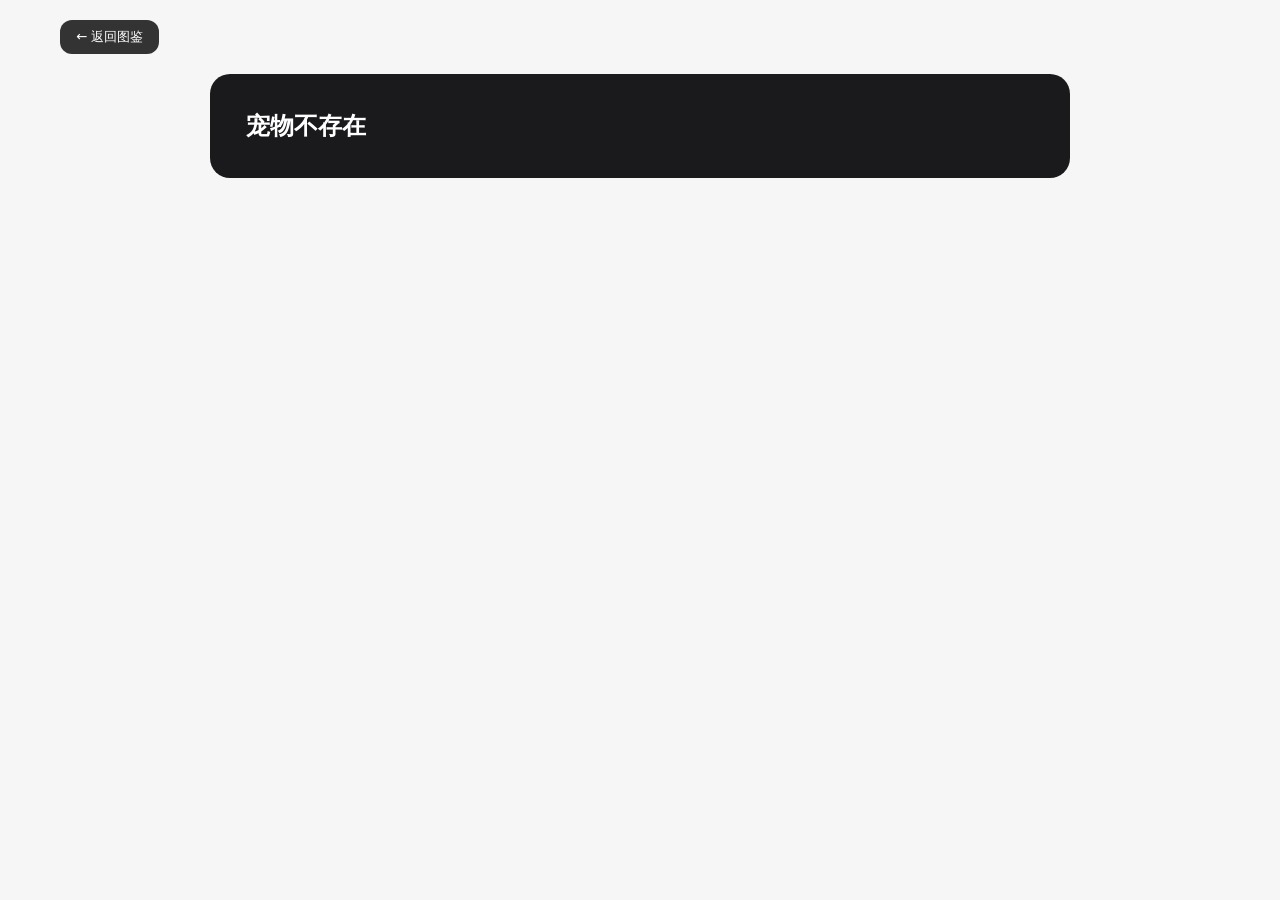
==== detail.html @ 37b970ab "全新html，js，css" ====
<!DOCTYPE html>
<meta charset="UTF-8">
<meta name="viewport" content="width=device-width,initial-scale=1.0">
<title>宠物详情</title>
<link rel="stylesheet" href="style.css">

<script src="data/config.js"></script>
<script src="data/pets1.js"></script>
<script src="data/pets2.js"></script>

<div class="page-container">
  <button class="back-btn" onclick="history.back()">← 返回图鉴</button>
  <div id="detailArea" class="detail-card"></div>
</div>

<script>
const petList = [...petList1, ...petList2];
const params = new URLSearchParams(location.search);
const id = parseInt(params.get("id"));
const pet = petList.find(p => p.id === id);

if (pet) {
  const elems = Array.isArray(pet.element) ? pet.element : [pet.element];
  const bg = elems.length === 1 ? elementColors[elems[0]] : `linear-gradient(135deg, ${elementColors[elems[0]]}, ${elementColors[elems[1]]})`;

  document.getElementById("detailArea").innerHTML = `
    <div class="pet-layout">
      <div class="left-section">
        <div class="avatar-box" style="background:${bg}">
          <img class="avatar" src="${pet.avatar}" alt="${pet.name}">
        </div>
        <div class="name-row">
          <h2 class="pet-name">${pet.name}</h2>
          ${elems.map(e => `
            <span class="element" style="background:${elementColors[e]}">
            <img src="public/icons/${e}.png" class="element-icon">${e}
            </span>
            `).join('')}
        </div>
        <div class="trait-box">
          <div class="trait-text">
            <div class="trait-name">${pet.trait?.name || '无特性'}</div>
            <div class="trait-desc">${pet.trait?.desc || ''}</div>
          </div>
        </div>
      </div>

      <div class="right-section">
        <h3>种族值</h3>
        <div class="stat-grid">
          <div class="stat">血量 ${pet.hp}</div>
          <div class="stat">攻击 ${pet.atk}</div>
          <div class="stat">魔攻 ${pet.mat}</div>
          <div class="stat">防御 ${pet.def}</div>
          <div class="stat">魔抗 ${pet.mdf}</div>
          <div class="stat">速度 ${pet.spd}</div>
        </div>

        <div style="margin-top:24px">
          <h3>技能</h3>
          <div class="skill-list">
            ${(pet.skills || []).map(s => `
              <div class="skill-item">
                <div class="skill-info">
                  <div class="skill-name">${s.name}</div>
                  <div class="skill-desc">${s.desc}</div>
                </div>
              </div>
            `).join('')}
          </div>
        </div>
      </div>
    </div>
  `;
} else {
  document.getElementById("detailArea").innerHTML = "<h2>宠物不存在</h2>";
}
</script>
---- style.css ----
* {
    margin: 0;
    padding: 0;
    box-sizing: border-box;
    font-family: system-ui, sans-serif;
}

body {
    background: #f6f6f6;
}

.page-container {
    max-width: 1200px;
    margin: 0 auto;
    padding: 20px;
}

.small-card {
    width: 200px;
    padding: 16px;
    background: #fff;
    border-radius: 16px;
    box-shadow: 0 2px 8px rgba(0, 0, 0, .08);
    cursor: pointer;
    transition: .2s;
}

.small-card:hover {
    transform: translateY(-4px);
}

.avatar {
    width: 130px;
    height: 130px;
    border-radius: 14px;
    object-fit: cover;
    background: #fff;
    display: block;
}

.avatar-box {
    border-radius: 18px;
    padding: 5px;
    box-shadow: 0 3px 10px rgba(0, 0, 0, .15);
    width: fit-content;
    margin: 0 auto 12px;
}

.pet-grid {
    display: flex;
    flex-wrap: wrap;
    gap: 14px;
    justify-content: center;
}

.element {
    padding: 4px 9px;
    border-radius: 12px;
    color: #fff;
    font-size: 12px;
    font-weight: 500;
    display: inline-flex;
    align-items: center;
    gap: 4px;
}

.element-icon {
  width: 20px;
  height: 20px;
  object-fit: contain;
  vertical-align: middle;
}

.title-center {
    text-align: center;
    margin-bottom: 16px;
}

.filter-bar {
    display: flex;
    flex-wrap: wrap;
    gap: 8px;
    justify-content: center;
    margin-bottom: 24px;
}

.filter-btn {
    padding: 8px 16px;
    border-radius: 20px;
    border: none;
    background: #f1f1f1;
    cursor: pointer;
    display: inline-flex;
    align-items: center;
    justify-content: center;
}

.filter-icon {
  background: #fff;
  width: 20px;
  height: 20px;
  object-fit: contain;
  /* 关键：让图标自己也居中 */
  display: flex;
  align-items: center;
  justify-content: center;
}

.filter-btn:hover {
  filter: brightness(1.15);
  transform: scale(1.04);
}

.back-btn {
    padding: 8px 16px;
    border-radius: 12px;
    border: none;
    background: #333;
    color: #fff;
    cursor: pointer;
    margin-bottom: 20px;
}

.detail-card {
    background: #1a1a1d;
    color: #fff;
    padding: 36px;
    border-radius: 20px;
    max-width: 860px;
    margin: 0 auto;
}

.pet-layout {
    display: flex;
    gap: 40px;
    align-items: flex-start;
}

.small-card h3 {
  text-align: center;
  width: 100%;
  margin: 8px 0 4px;
}

.left-section {
    text-align: center;
    flex-shrink: 0;
}

.right-section {
    flex: 1;
}

.right-section h3 {
    font-size: 18px;
    margin-bottom: 12px;
    padding-bottom: 6px;
    border-bottom: 1px solid #444;
}

.stat-grid {
    display: grid;
    grid-template-columns: 1fr 1fr;
    gap: 10px;
}

.stat {
    background: #2a2a2e;
    padding: 10px;
    border-radius: 8px;
    text-align: center;
}

.skill-list {
    display: flex;
    flex-direction: column;
    gap: 10px;
    margin-top: 10px;
}

.skill-item {
    background: #2a2a2e;
    padding: 12px;
    border-radius: 8px;
}

.skill-name {
    font-weight: bold;
    font-size: 15px;
}

.skill-desc {
    font-size: 12px;
    color: #ccc;
    margin-top: 4px;
}

.name-row {
    display: flex;
    align-items: center;
    justify-content: center;
    gap: 10px;
    margin: 12px 0;
}

.pet-name {
    font-size: 24px;
}

.trait-box {
    background: #2a2a2e;
    padding: 12px;
    border-radius: 10px;
    text-align: center;
}

.trait-name {
    font-weight: bold;
    font-size: 14px;
}

.trait-desc {
    font-size: 12px;
    color: #ccc;
    margin-top: 4px;
}

@media (max-width: 768px) {
    .pet-layout {
        flex-direction: column;
        align-items: center;
    }

    .stat-grid {
        grid-template-columns: 1fr;
    }

    .detail-card {
        padding: 24px;
    }
}
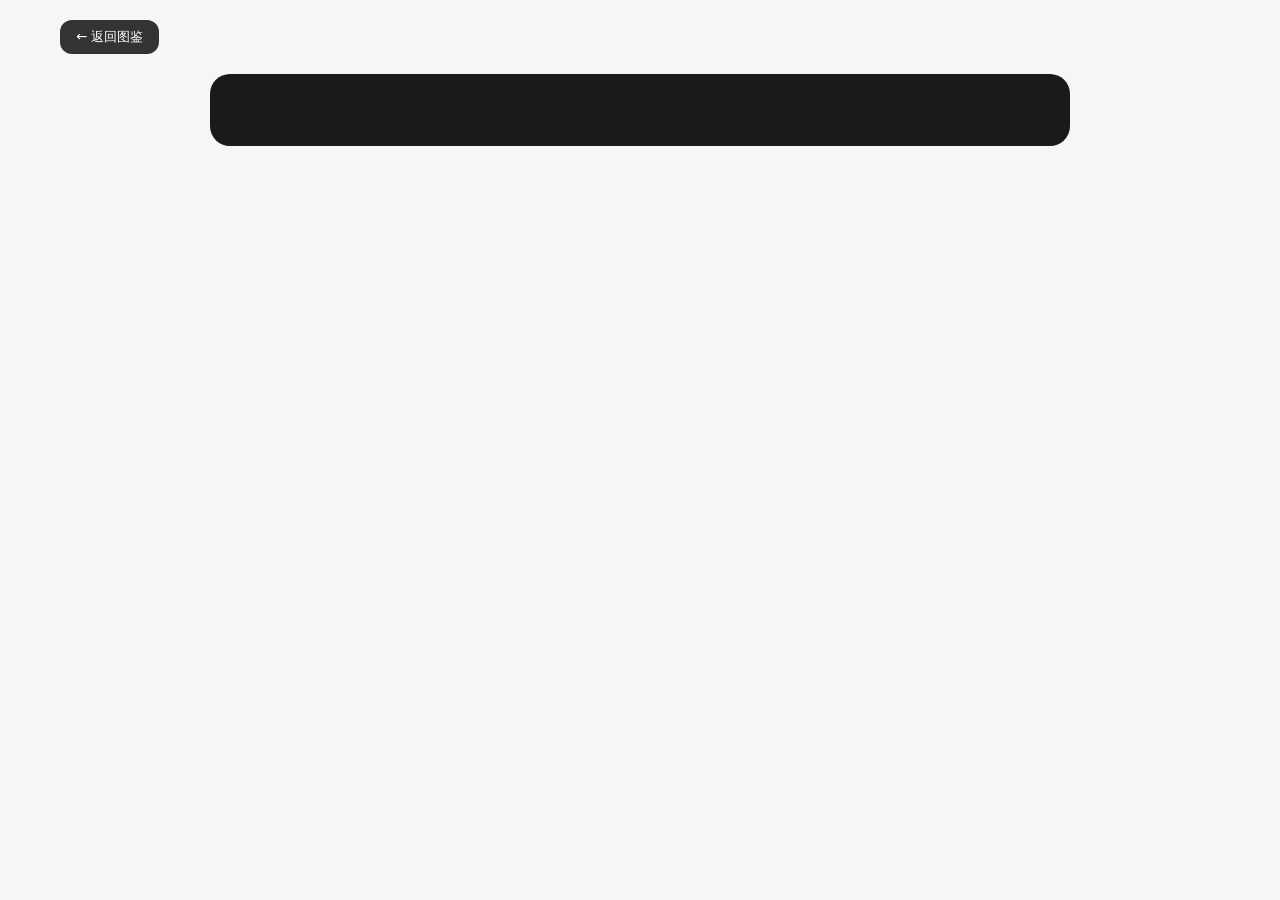
==== commit c065567d: "更新界面布局，技能展示" ====
--- a/detail.html
+++ b/detail.html
@@ -1,12 +1,18 @@
 <!DOCTYPE html>
-<meta charset="UTF-8">
-<meta name="viewport" content="width=device-width,initial-scale=1.0">
-<title>宠物详情</title>
-<link rel="stylesheet" href="style.css">
+<html lang="zh-CN">
+<head>
+  <meta charset="UTF-8">
+  <meta name="viewport" content="width=device-width, initial-scale=1.0">
+  <title>宠物详情</title>
+  <link rel="stylesheet" href="style.css">
+</head>
+<body>
 
 <script src="data/config.js"></script>
 <script src="data/pets1.js"></script>
 <script src="data/pets2.js"></script>
+<script src="data/pets3.js"></script>
+<script src="data/pets4.js"></script>
 
 <div class="page-container">
   <button class="back-btn" onclick="history.back()">← 返回图鉴</button>
@@ -14,30 +20,35 @@
 </div>
 
 <script>
-const petList = [...petList1, ...petList2];
+const petList = [...petList1, ...petList2, ...petList3, ...petList4];
 const params = new URLSearchParams(location.search);
 const id = parseInt(params.get("id"));
 const pet = petList.find(p => p.id === id);
 
 if (pet) {
   const elems = Array.isArray(pet.element) ? pet.element : [pet.element];
-  const bg = elems.length === 1 ? elementColors[elems[0]] : `linear-gradient(135deg, ${elementColors[elems[0]]}, ${elementColors[elems[1]]})`;
+  const bg = elems.length === 1 
+    ? elementColors[elems[0]] 
+    : `linear-gradient(135deg, ${elementColors[elems[0]]}, ${elementColors[elems[1]]})`;
 
   document.getElementById("detailArea").innerHTML = `
     <div class="pet-layout">
       <div class="left-section">
         <div class="avatar-box" style="background:${bg}">
-          <img class="avatar" src="${pet.avatar}" alt="${pet.name}">
+          <img class="avatar" src="public/images/${pet.id}.png" alt="${pet.name}">
         </div>
         <div class="name-row">
           <h2 class="pet-name">${pet.name}</h2>
-          ${elems.map(e => `
-            <span class="element" style="background:${elementColors[e]}">
-            <img src="public/icons/${e}.png" class="element-icon">${e}
+            ${elems.map(e => `
+            <span class="element" style="background:#1a1a1d; border:2px solid ${elementColors[e]}; color:#e0e0e0; display:inline-flex; align-items:center; gap:4px;">
+              <img src="public/icons/${e}.png" class="element-icon">
+              ${e}
             </span>
             `).join('')}
         </div>
-        <div class="trait-box">
+
+        <div class="trait-box" style="display:flex; align-items:center; gap:12px;">
+          <img src="public/traits/${pet.trait?.name || 'default'}.png" class="trait-icon" alt="特性图标">
           <div class="trait-text">
             <div class="trait-name">${pet.trait?.name || '无特性'}</div>
             <div class="trait-desc">${pet.trait?.desc || ''}</div>
@@ -55,24 +66,34 @@
           <div class="stat">魔抗 ${pet.mdf}</div>
           <div class="stat">速度 ${pet.spd}</div>
         </div>
+      </div>
 
-        <div style="margin-top:24px">
-          <h3>技能</h3>
-          <div class="skill-list">
-            ${(pet.skills || []).map(s => `
-              <div class="skill-item">
-                <div class="skill-info">
-                  <div class="skill-name">${s.name}</div>
-                  <div class="skill-desc">${s.desc}</div>
-                </div>
+    </div> <!-- 👈 这个闭合标签必须在技能区域的前面！ -->
+
+    <!-- 👇 技能区域放在这里，才会在下半界面！ -->
+    <div class="middle-section">
+      <h3>技能</h3>
+      <div class="skills-grid">
+          ${(pet.skills || []).map(s => `
+            <div class="skill-item" style="display:flex; align-items:center; gap:10px;">
+              <img src="public/skills/${s.type}/${s.name}.png" class="skill-icon">
+              <div class="skill-info">
+                <div class="skill-name">${s.name}</div>
+                ${s.desc ? `<div style="font-size:13px;color:#ccc;margin-top:4px;">${s.desc}</div>` : ''}
+                <div class="skill-desc" style="display:flex; gap:12px; margin-top:4px;">
+                  <span>属性：${s.type || '-'}</span>
+                  <span>威力：${s.power || '0'}</span>
+                  <span>能量消耗：${s.cost || '0'} </span>
+                </div>                
               </div>
-            `).join('')}
-          </div>
-        </div>
+            </div>
+          `).join('')}
       </div>
     </div>
   `;
 } else {
   document.getElementById("detailArea").innerHTML = "<h2>宠物不存在</h2>";
 }
-</script>+</script>
+</body>
+</html>
--- a/style.css
+++ b/style.css
@@ -16,7 +16,7 @@
 }
 
 .small-card {
-    width: 200px;
+    width: 100%;
     padding: 16px;
     background: #fff;
     border-radius: 16px;
@@ -32,7 +32,7 @@
 .avatar {
     width: 130px;
     height: 130px;
-    border-radius: 14px;
+    border-radius: 16px;
     object-fit: cover;
     background: #fff;
     display: block;
@@ -47,21 +47,17 @@
 }
 
 .pet-grid {
-    display: flex;
-    flex-wrap: wrap;
-    gap: 14px;
+    display: grid;
+    grid-template-columns: repeat(auto-fill, minmax(160px, 1fr));
+    gap: 16px;
     justify-content: center;
 }
 
 .element {
-    padding: 4px 9px;
-    border-radius: 12px;
+    padding: 4px 12px;
+    border-radius: 16px;
     color: #fff;
-    font-size: 12px;
-    font-weight: 500;
-    display: inline-flex;
-    align-items: center;
-    gap: 4px;
+    font-size: 14px;
 }
 
 .element-icon {
@@ -96,14 +92,9 @@
 }
 
 .filter-icon {
-  background: #fff;
-  width: 20px;
-  height: 20px;
-  object-fit: contain;
-  /* 关键：让图标自己也居中 */
-  display: flex;
-  align-items: center;
-  justify-content: center;
+  width: 24px;
+  height: 24px;
+  object-fit: contain;
 }
 
 .filter-btn:hover {
@@ -119,6 +110,8 @@
     color: #fff;
     cursor: pointer;
     margin-bottom: 20px;
+    display: inline-block;
+    text-decoration: none;
 }
 
 .detail-card {
@@ -128,12 +121,14 @@
     border-radius: 20px;
     max-width: 860px;
     margin: 0 auto;
+    width: 100%;
 }
 
 .pet-layout {
     display: flex;
     gap: 40px;
     align-items: flex-start;
+    width: 100%;
 }
 
 .small-card h3 {
@@ -143,25 +138,36 @@
 }
 
 .left-section {
-    text-align: center;
-    flex-shrink: 0;
+    flex: 1;
+    min-width: 0; /* 🔥 核心修复：让左侧可以正常缩小 */
+    width: 100%;
 }
 
 .right-section {
     flex: 1;
+    min-width: 0; /* 🔥 核心修复：让右侧可以正常拉伸填满 */
+    width: 100%;
 }
 
 .right-section h3 {
+    width: 100%;
     font-size: 18px;
     margin-bottom: 12px;
     padding-bottom: 6px;
     border-bottom: 1px solid #444;
 }
 
+.middle-section {
+  margin-top: 30px;
+  width: 100%;
+}
+
 .stat-grid {
+    width: 100%;
     display: grid;
     grid-template-columns: 1fr 1fr;
     gap: 10px;
+    min-width: 0;
 }
 
 .stat {
@@ -169,6 +175,46 @@
     padding: 10px;
     border-radius: 8px;
     text-align: center;
+    width: 100%;
+}
+
+.name-row {
+    display: flex;
+    align-items: center;
+    justify-content: center;
+    gap: 10px;
+    margin: 12px 0;
+}
+
+.pet-name {
+    font-size: 24px;
+}
+
+.trait-box {
+    background: #2a2a2e;
+    padding: 12px;
+    border-radius: 10px;
+    width: 100%;
+    text-align: left;
+    align-items: center;
+}
+
+.trait-name {
+    font-weight: bold;
+    font-size: 16px;
+}
+
+.trait-desc {
+    font-size: 14px;
+    color: #ccc;
+    margin-top: 4px;
+}
+
+.trait-icon {
+  width: 70px;
+  height: 70px;
+  object-fit: contain;
+  vertical-align: middle;
 }
 
 .skill-list {
@@ -176,17 +222,33 @@
     flex-direction: column;
     gap: 10px;
     margin-top: 10px;
+    width: 100%;
+}
+
+.skills-grid {
+  display: grid;
+  grid-template-columns: 1fr 1fr;
+  gap: 12px;
+  width: 100%;
 }
 
 .skill-item {
     background: #2a2a2e;
     padding: 12px;
     border-radius: 8px;
+    width: 100%;
 }
 
 .skill-name {
     font-weight: bold;
     font-size: 15px;
+}
+
+.skill-icon {
+  width: 50px;
+  height: 50px;
+  object-fit: contain;
+  vertical-align: middle;
 }
 
 .skill-desc {
@@ -195,47 +257,25 @@
     margin-top: 4px;
 }
 
-.name-row {
-    display: flex;
-    align-items: center;
-    justify-content: center;
-    gap: 10px;
-    margin: 12px 0;
-}
-
-.pet-name {
-    font-size: 24px;
-}
-
-.trait-box {
-    background: #2a2a2e;
-    padding: 12px;
-    border-radius: 10px;
-    text-align: center;
-}
-
-.trait-name {
-    font-weight: bold;
-    font-size: 14px;
-}
-
-.trait-desc {
-    font-size: 12px;
-    color: #ccc;
-    margin-top: 4px;
-}
-
 @media (max-width: 768px) {
     .pet-layout {
         flex-direction: column;
         align-items: center;
+        width: 100%;
     }
 
     .stat-grid {
-        grid-template-columns: 1fr;
+        grid-template-columns: 1fr 1fr; /* 保持两列，不变成一列 */
+        width: 100%;
     }
 
     .detail-card {
-        padding: 24px;
+        padding: 20px;
+        width: 100%;
+    }
+
+    .left-section,
+    .right-section {
+        width: 100%;
     }
 }
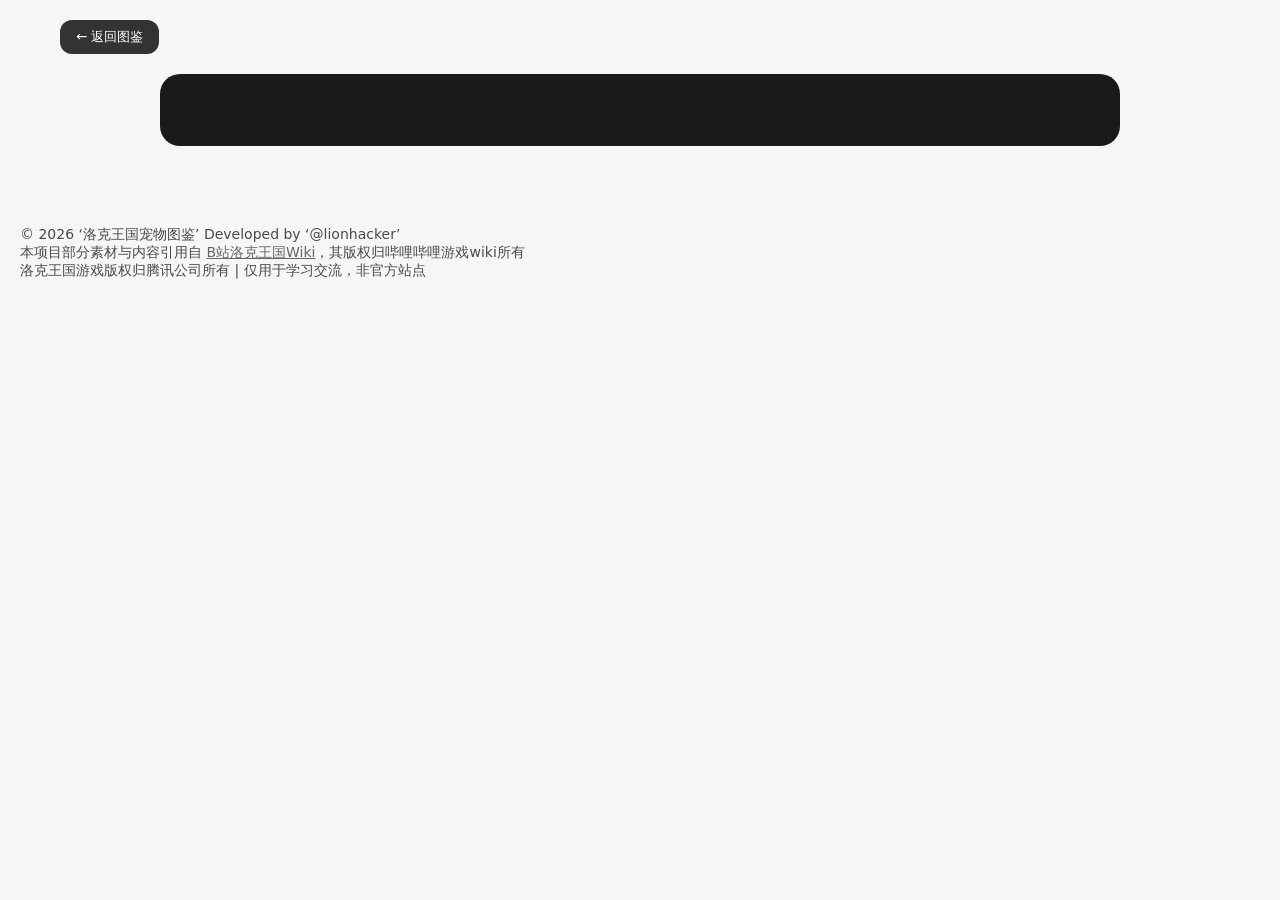
==== commit a96e4c15: "S1 宠物编号1-347图鉴界面，种族值排行，属性克制更新完成" ====
--- a/detail.html
+++ b/detail.html
@@ -5,14 +5,15 @@
   <meta name="viewport" content="width=device-width, initial-scale=1.0">
   <title>宠物详情</title>
   <link rel="stylesheet" href="style.css">
+
+  <!-- 👇 核心：favicon 代码，直接复制 -->
+  <link rel="icon" href="/public/leologo/leo_favicon.png" type="image/png">
+  <link rel="shortcut icon" href="public/leologo/leo_favicon.png" type="image/png">
+
 </head>
 <body>
 
-<script src="data/config.js"></script>
-<script src="data/pets1.js"></script>
-<script src="data/pets2.js"></script>
-<script src="data/pets3.js"></script>
-<script src="data/pets4.js"></script>
+<script src="/data/load-pets.js"></script>
 
 <div class="page-container">
   <button class="back-btn" onclick="history.back()">← 返回图鉴</button>
@@ -20,7 +21,14 @@
 </div>
 
 <script>
-const petList = [...petList1, ...petList2, ...petList3, ...petList4];
+const petList = [...petList1, ...petList2, ...petList3, ...petList4, ...petList5,
+ ...petList6, ...petList7, ...petList8, ...petList9, ...petList10,
+ ...petList11, ...petList12, ...petList13, ...petList14, ...petList15,
+ ...petList16, ...petList17, ...petList18, ...petList19, ...petList20,
+ ...petList21, ...petList22, ...petList23, ...petList24, ...petList25,
+ ...petList26, ...petList27, ...petList28, ...petList29, ...petList30,
+ ...petList31, ...petList32, ...petList33, ...petList34, ...petList35,
+];
 const params = new URLSearchParams(location.search);
 const id = parseInt(params.get("id"));
 const pet = petList.find(p => p.id === id);
@@ -40,13 +48,17 @@
         <div class="name-row">
           <h2 class="pet-name">${pet.name}</h2>
             ${elems.map(e => `
-            <span class="element" style="background:#1a1a1d; border:2px solid ${elementColors[e]}; color:#e0e0e0; display:inline-flex; align-items:center; gap:4px;">
+            <span class="element" style="background:#1a1a1d; 
+            border:2px solid ${elementColors[e]}; color:#e0e0e0; 
+            display:inline-flex; align-items:center; gap:4px;"
+            >
               <img src="public/icons/${e}.png" class="element-icon">
               ${e}
             </span>
             `).join('')}
         </div>
 
+        <h3>特性</h3>
         <div class="trait-box" style="display:flex; align-items:center; gap:12px;">
           <img src="public/traits/${pet.trait?.name || 'default'}.png" class="trait-icon" alt="特性图标">
           <div class="trait-text">
@@ -58,13 +70,42 @@
 
       <div class="right-section">
         <h3>种族值</h3>
-        <div class="stat-grid">
-          <div class="stat">血量 ${pet.hp}</div>
-          <div class="stat">攻击 ${pet.atk}</div>
-          <div class="stat">魔攻 ${pet.mat}</div>
-          <div class="stat">防御 ${pet.def}</div>
-          <div class="stat">魔抗 ${pet.mdf}</div>
-          <div class="stat">速度 ${pet.spd}</div>
+        <div class= "stats-grid">
+          
+          <div class="stat-radar-3d">
+            <!-- 六边形网格 -->
+            <div class="radar-grid">
+            </div>
+
+            <!-- 数值区域 -->
+            <div class="radar-area" style="
+              --hp: ${pet.hp /3}%;
+              --atk: ${pet.atk /3}%;
+              --mat: ${pet.mat /3}%;
+              --def: ${pet.def /3}%;
+              --mdf: ${pet.mdf /3}%;
+              --spd: ${pet.spd /3}%;
+            ">
+            </div>
+
+            <!-- 六个角的标签 -->
+            <div class="radar-label label-hp">血量</div>
+            <div class="radar-label label-atk">攻击</div>
+            <div class="radar-label label-mat">魔攻</div>
+            <div class="radar-label label-def">防御</div>
+            <div class="radar-label label-mdf">魔抗</div>
+            <div class="radar-label label-spd">速度</div>
+          </div>
+
+          <!-- 下方统一数值条 -->
+          <div class="stat-numbers-bar">
+            <span>血量 ${pet.hp}</span>
+            <span>攻击 ${pet.atk}</span>
+            <span>魔攻 ${pet.mat}</span>
+            <span>防御 ${pet.def}</span>
+            <span>魔抗 ${pet.mdf}</span>
+            <span>速度 ${pet.spd}</span>
+          </div>
         </div>
       </div>
 
@@ -76,13 +117,14 @@
       <div class="skills-grid">
           ${(pet.skills || []).map(s => `
             <div class="skill-item" style="display:flex; align-items:center; gap:10px;">
-              <img src="public/skills/${s.type}/${s.name}.png" class="skill-icon">
+              <img src="public/skills/${s.element}/${s.name}.png" class="skill-icon">
               <div class="skill-info">
                 <div class="skill-name">${s.name}</div>
                 ${s.desc ? `<div style="font-size:13px;color:#ccc;margin-top:4px;">${s.desc}</div>` : ''}
                 <div class="skill-desc" style="display:flex; gap:12px; margin-top:4px;">
-                  <span>属性：${s.type || '-'}</span>
+                  <span>属性：${s.element || '-'}</span>
                   <span>威力：${s.power || '0'}</span>
+                  <span>类型：${s.type || '-'}</span>
                   <span>能量消耗：${s.cost || '0'} </span>
                 </div>                
               </div>
@@ -95,5 +137,13 @@
   document.getElementById("detailArea").innerHTML = "<h2>宠物不存在</h2>";
 }
 </script>
+
+<!-- 版权声明 -->
+<footer class="footer">
+  <p>© 2026 ‘洛克王国宠物图鉴’ Developed by ‘@lionhacker’</p>
+  <p>本项目部分素材与内容引用自 <a href="https://wiki.biligame.com/rocom/" target="_blank" style="color:#666;text-decoration:underline;">B站洛克王国Wiki</a>，其版权归哔哩哔哩游戏wiki所有</p>
+  <p>洛克王国游戏版权归腾讯公司所有 | 仅用于学习交流，非官方站点</p>
+</footer>
+
 </body>
 </html>
--- a/style.css
+++ b/style.css
@@ -1,3 +1,6 @@
+/* ====================================== */
+/* 全局基础样式 */
+/* ====================================== */
 * {
     margin: 0;
     padding: 0;
@@ -6,15 +9,101 @@
 }
 
 body {
-    background: #f6f6f6;
-}
-
+    background: #f6f6f6; /* 页面整体背景色 */
+}
+
+/* 页面最大宽度容器（居中） */
 .page-container {
     max-width: 1200px;
     margin: 0 auto;
     padding: 20px;
 }
 
+/* ====================================== */
+/* 顶部导航栏（左侧标题 + 右侧菜单） */
+/* ====================================== */
+.top-bar {
+    display: flex;
+    justify-content: space-between; /* 左右分开 */
+    align-items: center;
+    padding: 14px 30px;
+    background: #fff;
+    box-shadow: 0 2px 10px rgba(0, 0, 0, 0.08);
+    position: sticky; /* 顶部悬浮 */
+    top: 0;
+    z-index: 99;
+}
+
+.top-bar h1 {
+    font-size: 22px;
+    margin: 0;
+}
+
+/* 顶部右侧菜单 */
+.top-menu {
+    display: flex;
+    align-items: center;
+    gap: 16px;
+}
+
+.top-menu-btn {
+  display: flex;
+  align-items: center;
+  gap: 8px;
+  padding: 8px;
+  background: #fff;
+  border: 2px solid #1976d2;
+  color: #1976d2;
+  border-radius: 10px;
+  font-weight: bold;
+  font-size: 15px;
+  cursor: pointer;
+  white-space: nowrap;
+}
+.top-menu-btn:hover {
+  background: #f0f7ff;
+}
+
+.menu-icon {
+    width: 20px;
+    height: 20px;
+    object-fit: contain;
+}
+
+/* ====================================== */
+/* 主页内容区域 */
+/* ====================================== */
+.content {
+    flex: 1;
+    padding: 20px;
+    overflow: auto;
+}
+
+#backToTop {
+      position: fixed;
+      bottom: 30px;
+      right: 20px;
+      width: 50px;
+      height: 50px;
+      border-radius: 50%;
+      background-color: #409eff;
+      color: white;
+      font-size: 18px;
+      border: none;
+      box-shadow: 0 2px 10px rgba(0,0,0,0.2);
+      cursor: pointer;
+      display: none; /* 默认隐藏 */
+      z-index: 9999;
+      transition: all 0.3s ease;
+    }
+    
+#backToTop:hover {
+    background-color: #337ecc;
+    transform: scale(1.1);
+}
+/* ====================================== */
+/* 宠物卡片样式 */
+/* ====================================== */
 .small-card {
     width: 100%;
     padding: 16px;
@@ -26,9 +115,10 @@
 }
 
 .small-card:hover {
-    transform: translateY(-4px);
-}
-
+    transform: translateY(-4px); /* 悬浮上移效果 */
+}
+
+/* 宠物图片 */
 .avatar {
     width: 130px;
     height: 130px;
@@ -38,6 +128,7 @@
     display: block;
 }
 
+/* 宠物图片外框 */
 .avatar-box {
     border-radius: 18px;
     padding: 5px;
@@ -46,6 +137,7 @@
     margin: 0 auto 12px;
 }
 
+/* 宠物卡片网格布局 */
 .pet-grid {
     display: grid;
     grid-template-columns: repeat(auto-fill, minmax(160px, 1fr));
@@ -53,6 +145,24 @@
     justify-content: center;
 }
 
+/* 卡片标题 */
+.small-card h3 {
+    text-align: center;
+    width: 100%;
+    margin: 4px 0 4px;
+}
+
+/* 卡片编号 */
+.small-card h4 {
+    font-size: 14px;
+    color: #666;
+    text-align: center;
+    width: 100%;
+}
+
+/* ====================================== */
+/* 属性标签样式 */
+/* ====================================== */
 .element {
     padding: 4px 12px;
     border-radius: 16px;
@@ -61,17 +171,15 @@
 }
 
 .element-icon {
-  width: 20px;
-  height: 20px;
-  object-fit: contain;
-  vertical-align: middle;
-}
-
-.title-center {
-    text-align: center;
-    margin-bottom: 16px;
-}
-
+    width: 18px;
+    height: 18px;
+    object-fit: contain;
+    vertical-align: middle;
+}
+
+/* ====================================== */
+/* 筛选栏样式 */
+/* ====================================== */
 .filter-bar {
     display: flex;
     flex-wrap: wrap;
@@ -82,6 +190,7 @@
 
 .filter-btn {
     padding: 8px 16px;
+    font-size: 14px;
     border-radius: 20px;
     border: none;
     background: #f1f1f1;
@@ -91,17 +200,26 @@
     justify-content: center;
 }
 
+.filter-btn.active {
+  filter: brightness(1.2);
+  transform: scale(1.08);
+  box-shadow: 0 0 12px currentColor;
+}
+
 .filter-icon {
-  width: 24px;
-  height: 24px;
-  object-fit: contain;
+    width: 24px;
+    height: 24px;
+    object-fit: contain;
 }
 
 .filter-btn:hover {
-  filter: brightness(1.15);
-  transform: scale(1.04);
-}
-
+    filter: brightness(1.15);
+    transform: scale(1.04);
+}
+
+/* ====================================== */
+/* 宠物详情页 整体样式 */
+/* ====================================== */
 .back-btn {
     padding: 8px 16px;
     border-radius: 12px;
@@ -114,16 +232,18 @@
     text-decoration: none;
 }
 
+/* 详情页黑色卡片 */
 .detail-card {
     background: #1a1a1d;
     color: #fff;
     padding: 36px;
     border-radius: 20px;
-    max-width: 860px;
+    max-width: 960px;
     margin: 0 auto;
     width: 100%;
 }
 
+/* 详情页布局：左右分栏 */
 .pet-layout {
     display: flex;
     gap: 40px;
@@ -131,25 +251,21 @@
     width: 100%;
 }
 
-.small-card h3 {
-  text-align: center;
-  width: 100%;
-  margin: 8px 0 4px;
-}
-
 .left-section {
     flex: 1;
-    min-width: 0; /* 🔥 核心修复：让左侧可以正常缩小 */
+    min-width: 0;
     width: 100%;
 }
 
 .right-section {
     flex: 1;
-    min-width: 0; /* 🔥 核心修复：让右侧可以正常拉伸填满 */
-    width: 100%;
-}
-
-.right-section h3 {
+    min-width: 0;
+    width: 100%;
+}
+
+.left-section h3,
+.right-section h3,
+.middle-section h3 {
     width: 100%;
     font-size: 18px;
     margin-bottom: 12px;
@@ -157,27 +273,9 @@
     border-bottom: 1px solid #444;
 }
 
-.middle-section {
-  margin-top: 30px;
-  width: 100%;
-}
-
-.stat-grid {
-    width: 100%;
-    display: grid;
-    grid-template-columns: 1fr 1fr;
-    gap: 10px;
-    min-width: 0;
-}
-
-.stat {
-    background: #2a2a2e;
-    padding: 10px;
-    border-radius: 8px;
-    text-align: center;
-    width: 100%;
-}
-
+/* ====================================== */
+/* 宠物名称 + 属性行 */
+/* ====================================== */
 .name-row {
     display: flex;
     align-items: center;
@@ -186,10 +284,18 @@
     margin: 12px 0;
 }
 
+.detail-card .avatar {
+    width: 175px;
+    height: 175px;
+}
+
 .pet-name {
     font-size: 24px;
 }
 
+/* ====================================== */
+/* 特性（天赋）模块 */
+/* ====================================== */
 .trait-box {
     background: #2a2a2e;
     padding: 12px;
@@ -211,25 +317,103 @@
 }
 
 .trait-icon {
-  width: 70px;
-  height: 70px;
-  object-fit: contain;
-  vertical-align: middle;
-}
-
-.skill-list {
+    width: 70px;
+    height: 70px;
+    object-fit: contain;
+    vertical-align: middle;
+}
+
+/* ====================================== */
+/* 种族值 3D 雷达图 */
+/* ====================================== */
+.stat-radar-3d {
+    position: relative;
+    width: 100%;
+    height: 220px;
     display: flex;
-    flex-direction: column;
-    gap: 10px;
-    margin-top: 10px;
+    align-items: center;
+    justify-content: center;
+    background: #2a2a2e;
+    border-radius: 20px;
+    margin-bottom: 20px;
+}
+
+/* 六边形网格线 */
+.radar-grid {
+    position: absolute;
+    width: 150px;
+    height: 150px;
+    background: repeating-conic-gradient(#8b8b8b 0 1deg, transparent 1deg 60deg);
+    -webkit-mask: radial-gradient(circle 1px, transparent 99%, #fff 100%);
+    mask: radial-gradient(circle 1px, transparent 99%, #fff 100%);
+    border-radius: 50%;
+    border: 2px solid #8b8b8b;
+    z-index: 1;
+}
+
+/* 蓝色属性覆盖区域 */
+.radar-area {
+    position: absolute;
+    width: 120px;
+    height: 120px;
+    clip-path: polygon(
+        50% calc(50% - var(--hp)),
+        calc(50% + var(--mat)*0.866) calc(50% - var(--mat)*0.5),
+        calc(50% + var(--mdf)*0.866) calc(50% + var(--mdf)*0.5),
+        50% calc(50% + var(--spd)),
+        calc(50% - var(--def)*0.866) calc(50% + var(--def)*0.5),
+        calc(50% - var(--atk)*0.866) calc(50% - var(--atk)*0.5)
+    );
+    background: #4a9eff;
+    opacity: 0.6;
+    z-index: 2;
+}
+
+/* 雷达图标注（血量、攻击等） */
+.radar-label {
+    position: absolute;
+    font-size: 14px;
+    color: #dddddd;
+    font-weight: 500;
+    z-index: 3;
+    transform: translate(-50%, -50%);
+    white-space: nowrap;
+    width: max-content;
+}
+
+.label-hp  { top: 7.5%; left: 50%; }
+.label-mat { top: 27.5%; left: 72.5%; }
+.label-mdf { top: 72.5%; left: 72.5%; }
+.label-spd { top: 92.5%; left: 50%; }
+.label-def { top: 72.5%; left: 27.5%; }
+.label-atk { top: 27.5%; left: 27.5%; }
+
+/* 种族值下方数字长条 */
+.stat-numbers-bar {
+    background: #2a2a2e;
+    padding: 10px 12px;
+    border-radius: 10px;
+    display: flex;
+    justify-content: space-between;
+    flex-wrap: wrap;
+    gap: 6px;
+    font-size: 13px;
+    color: #eee;
+}
+
+/* ====================================== */
+/* 技能列表样式 */
+/* ====================================== */
+.middle-section {
+    margin-top: 30px;
     width: 100%;
 }
 
 .skills-grid {
-  display: grid;
-  grid-template-columns: 1fr 1fr;
-  gap: 12px;
-  width: 100%;
+    display: grid;
+    grid-template-columns: 1fr 1fr;
+    gap: 12px;
+    width: 100%;
 }
 
 .skill-item {
@@ -237,6 +421,7 @@
     padding: 12px;
     border-radius: 8px;
     width: 100%;
+    min-width: 0;
 }
 
 .skill-name {
@@ -245,10 +430,10 @@
 }
 
 .skill-icon {
-  width: 50px;
-  height: 50px;
-  object-fit: contain;
-  vertical-align: middle;
+    width: 50px;
+    height: 50px;
+    object-fit: contain;
+    vertical-align: middle;
 }
 
 .skill-desc {
@@ -257,6 +442,234 @@
     margin-top: 4px;
 }
 
+/* ====================================== */
+/* 属性克制页面专用样式 */
+/* ====================================== */
+.weakness-layout {
+  display: flex;
+  width: 100%;
+  min-height: 80vh;
+  border-radius: 20px;
+  overflow: hidden;
+}
+
+/* 左侧 30% */
+.weakness-left {
+  width: 30%;
+  background: #1a1a1d;
+  color: #fff;
+  padding: 20px;
+  border-right: 2px solid #333;
+  padding: 20px;
+  box-sizing: border-box;
+}
+
+/* 右侧 70% */
+.weakness-right {
+  width: 70%;
+  background: #111;
+  display: flex;
+  align-items: center;
+  justify-content: center;
+  position: relative;
+  padding: 20px;
+  box-sizing: border-box;
+}
+
+
+/* 进攻/防守切换 */
+.mode-bar {
+  margin: 16px 0;
+}
+.mode-btn {
+  padding: 8px 16px;
+  margin: 0 4px;
+  border-radius: 8px;
+  border: 1px solid #666;
+  background: #2a2a2e;
+  color: #fff;
+  cursor: pointer;
+}
+.mode-btn.active {
+  background: #ff9f43;
+}
+
+/* 克制说明 */
+.legend {
+  position: absolute;
+  top: 10px;
+  left: 15px;
+  display: flex;
+  gap: 14px;
+  font-size: 14px;
+  color: #e5e5e5;
+  z-index: 10;
+  border: 1px solid #666;
+  padding: 4px 8px;
+  border-radius: 8px;
+}
+.legend-item {
+  display: flex;
+  align-items: center;
+  gap: 6px;
+}
+.line {
+  width: 16px;
+  height: 3px;
+  border-radius: 2px;
+}
+.line.very {
+  background: #ff4444;
+}
+.line.not {
+  background: #33bb55;
+}
+
+/* 环形布局容器 */
+.circle-wrap {
+  width: 100%;
+  height: 100%;
+  aspect-ratio: 1 / 1;
+  position: relative;
+  flex-shrink: 0;
+}
+.circle-center {
+  position: absolute;
+  left: 50%;
+  top: 50%;
+  width: 80px;
+  height: 80px;
+  transform: translate(-50%, -50%);
+  display: flex;
+  align-items: center;
+  justify-content: center;
+}
+.center-img {
+  width: 100%;
+  height: 100%;
+  object-fit: contain;
+}
+.circle-item {
+  position: absolute;
+  width: 70px;
+  height: 70px;
+  transform: translate(-50%, -50%);
+}
+
+/* 箭头线条基础样式 */
+.arrow {
+  position: absolute;
+  width: 2px;
+}
+
+/* 克制箭头：红色 */
+.arrow.very-effective {
+  background: #ff5252;
+}
+/* 抵抗箭头：绿色 */
+.arrow.not-effective {
+  background: #4cd964;
+}
+
+/* 箭头三角（统一样式） */
+.arrow-head {
+  position: absolute;
+  top: 0;
+  left: -4px;
+  width: 0;
+  height: 0;
+  border-left: 5px solid transparent;
+  border-right: 5px solid transparent;
+}
+/* 红色箭头头 */
+.arrow-head.very-effective {
+  border-top: 10px solid #ff5252;
+}
+/* 绿色箭头头 */
+.arrow-head.not-effective {
+  border-top: 10px solid #4cd964;
+}
+
+/* ====================================== */
+/* 宠物种族值排行榜 专用样式（新增）*/
+/* ====================================== */
+.table-container {
+  width: 96%;
+  max-width: 1400px;
+  margin: 20px auto;
+  background: white;
+  border-radius: 16px;
+  box-shadow: 0 2px 10px rgba(0, 0, 0, 0.08);
+  overflow: hidden;
+}
+
+table {
+  width: 100%;
+  border-collapse: collapse;
+}
+
+thead {
+  background: #f5f7fa;
+}
+
+th {
+  padding: 12px 8px;
+  text-align: center;
+  font-weight: bold;
+  color: #333;
+  cursor: pointer;
+  user-select: none;
+  white-space: nowrap;
+}
+
+th:hover {
+  background: #e8f3ff;
+}
+
+td {
+  padding: 10px 8px;
+  text-align: center;
+  border-bottom: 1px solid #f0f0f0;
+}
+
+.pet-avatar {
+  width: 46px;
+  height: 46px;
+  object-fit: contain;
+  vertical-align: middle;
+}
+
+.element-tag {
+  display: inline-block;
+  padding: 3px 6px;
+  border-radius: 6px;
+  font-size: 12px;
+  margin: 2px;
+  border: 1px solid #ddd;
+  background: #fdfdfd;
+}
+
+.sort-arrow {
+  font-size: 12px;
+  margin-left: 4px;
+  color: #888;
+}
+
+/* ====================================== */
+/* 底部版权信息 */
+/* ====================================== */
+.footer {
+    text-align: left;
+    padding: 20px;
+    color: #4a4a4a;
+    margin-top: 40px;
+    font-size: 14px;
+}
+
+
+/* ====================================== */
+/* 移动端响应式适配 */
+/* ====================================== */
 @media (max-width: 768px) {
     .pet-layout {
         flex-direction: column;
@@ -264,18 +677,26 @@
         width: 100%;
     }
 
-    .stat-grid {
-        grid-template-columns: 1fr 1fr; /* 保持两列，不变成一列 */
-        width: 100%;
-    }
-
     .detail-card {
         padding: 20px;
-        width: 100%;
     }
 
     .left-section,
     .right-section {
         width: 100%;
     }
+
+    .skills-grid {
+        grid-template-columns: 1fr;
+    }
+
+    .weakness-layout {
+    flex-direction: column;
+    min-height: unset;
+    }
+
+    .weakness-left,
+    .weakness-right {
+        width: 100%;
+    }
 }
